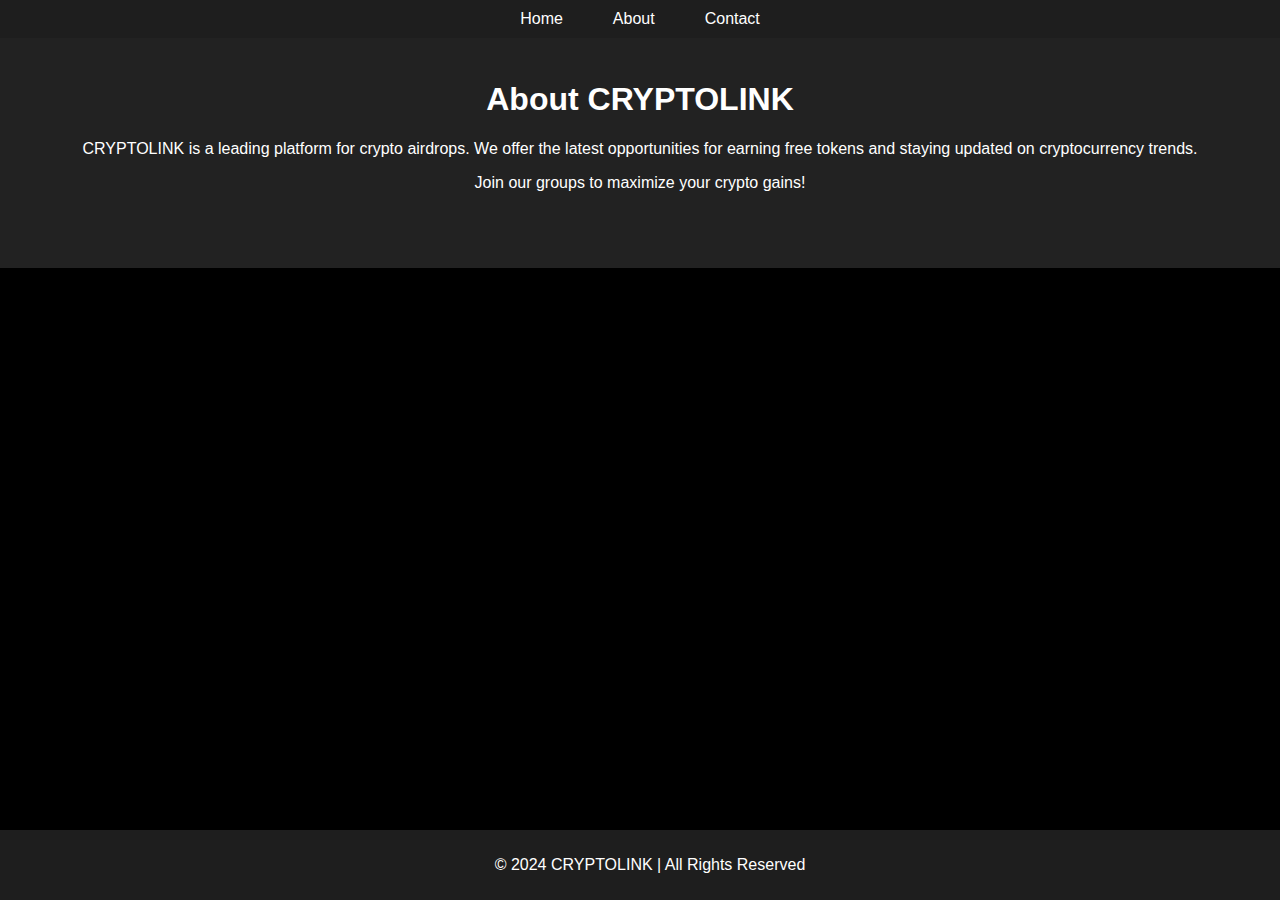
==== about.html @ 1592b98e "Add files via upload" ====
<!DOCTYPE html>
<html lang="en">
<head>
    <meta charset="UTF-8">
    <meta name="viewport" content="width=device-width, initial-scale=1.0">
    <title>CRYPTOLINK - About</title>
    <link rel="stylesheet" href="styles.css">
</head>
<body>
    <header>
        <nav>
            <ul>
                <li><a href="index.html">Home</a></li>
                <li><a href="about.html">About</a></li>
                <li><a href="contact.html">Contact</a></li>
            </ul>
        </nav>
    </header>

    <section class="about">
        <h1>About CRYPTOLINK</h1>
        <p>CRYPTOLINK is a leading platform for crypto airdrops. We offer the latest opportunities for earning free tokens and staying updated on cryptocurrency trends.</p>
        <p>Join our groups to maximize your crypto gains!</p>
    </section>

    <footer>
        <p>&copy; 2024 CRYPTOLINK | All Rights Reserved</p>
    </footer>

    <script src="script.js"></script>
</body>
</html>
---- styles.css ----
/* General body styling */
body {
    background-color: #000000; /* Black background */
    color: #ffffff;
    font-family: Arial, sans-serif;
    margin: 0;
    padding: 0;
}

/* Header and Navigation */
header {
    background: #1e1e1e;
    padding: 10px 0;
    position: fixed;
    width: 100%;
    top: 0;
    left: 0;
    z-index: 1000;
}

nav ul {
    display: flex;
    justify-content: center;
    list-style: none;
    padding: 0;
    margin: 0;
}

nav ul li {
    margin: 0 15px;
}

nav ul li a {
    color: #ffffff;
    text-decoration: none;
    padding: 5px 10px;
    transition: background 0.3s;
}

nav ul li a:hover {
    background: #333333;
    border-radius: 5px;
}

/* Hero Section */
.hero {
    display: flex;
    align-items: center;
    justify-content: center;
    height: 100vh;
    background: linear-gradient(135deg, #1e1e1e, #333333);
    text-align: center;
}

.hero-content {
    max-width: 600px;
}

.typing-effect {
    border-right: 2px solid #ffffff;
    white-space: nowrap;
    overflow: hidden;
    animation: typing 4s steps(10, end), blink-caret 0.75s step-end infinite;
}

@keyframes typing {
    from { width: 0; }
    to { width: 12ch; } /* Adjust width to the length of text */
}

@keyframes blink-caret {
    from, to { border-color: transparent; }
    50% { border-color: white; }
}

/* CTA Button */
.cta-button {
    display: inline-block;
    padding: 10px 20px;
    background-color: #1e1e1e;
    color: #ffffff;
    text-decoration: none;
    border-radius: 5px;
    margin-top: 20px;
    transition: background 0.3s;
}

.cta-button:hover {
    background-color: #333333;
}

/* About and Contact Sections */
section {
    padding: 60px 20px;
    text-align: center;
}

.about {
    background-color: #222222;
    padding: 60px 20px;
}

.contact {
    background-color: #333333;
    padding: 60px 20px;
}

form input, form textarea {
    display: block;
    width: calc(100% - 22px);
    margin: 10px auto;
    padding: 10px;
    border: none;
    border-radius: 5px;
}

form button {
    padding: 10px 20px;
    background-color: #1e1e1e;
    color: #ffffff;
    border: none;
    border-radius: 5px;
    cursor: pointer;
    transition: background 0.3s;
}

form button:hover {
    background-color: #333333;
}

/* Social Links */
.social-links {
    margin-top: 20px;
}

.social-button {
    display: inline-block;
    padding: 10px 20px;
    background-color: #1e1e1e;
    color: #ffffff;
    text-decoration: none;
    border-radius: 5px;
    margin: 10px;
    transition: background 0.3s;
}

.social-button:hover {
    background-color: #333333;
}

/* Footer */
footer {
    background-color: #1e1e1e;
    text-align: center;
    padding: 10px;
    position: fixed;
    width: 100%;
    bottom: 0;
}
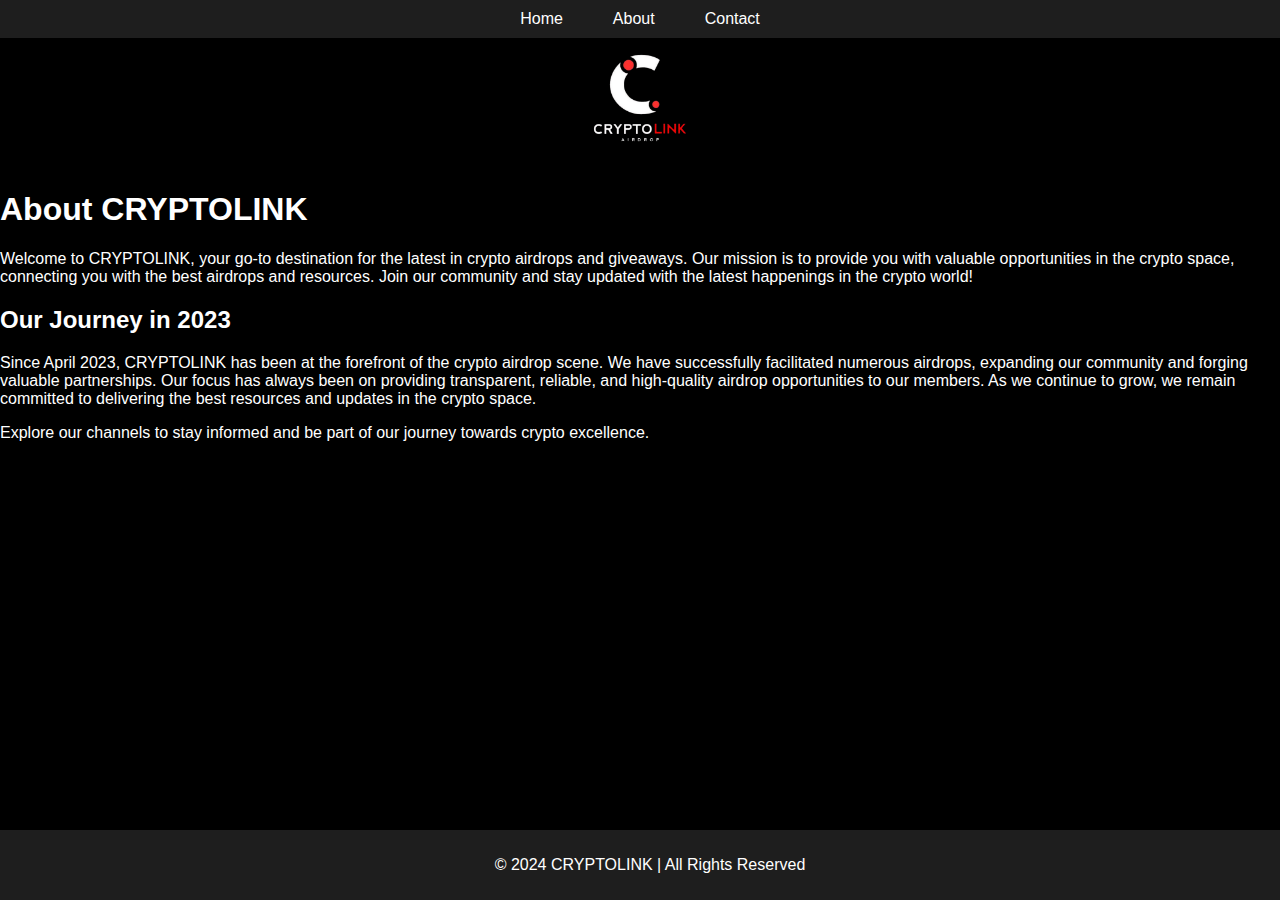
==== commit 0a2a88d3: "Update about.html" ====
--- a/about.html
+++ b/about.html
@@ -3,7 +3,7 @@
 <head>
     <meta charset="UTF-8">
     <meta name="viewport" content="width=device-width, initial-scale=1.0">
-    <title>CRYPTOLINK - About</title>
+    <title>About - CRYPTOLINK</title>
     <link rel="stylesheet" href="styles.css">
 </head>
 <body>
@@ -18,15 +18,18 @@
     </header>
 
     <section class="about">
-        <h1>About CRYPTOLINK</h1>
-        <p>CRYPTOLINK is a leading platform for crypto airdrops. We offer the latest opportunities for earning free tokens and staying updated on cryptocurrency trends.</p>
-        <p>Join our groups to maximize your crypto gains!</p>
+        <div class="about-content">
+            <img src="images/cryptolink.jpeg" alt="CRYPTOLINK Logo" class="logo">
+            <h1>About CRYPTOLINK</h1>
+            <p>Welcome to CRYPTOLINK, your go-to destination for the latest in crypto airdrops and giveaways. Our mission is to provide you with valuable opportunities in the crypto space, connecting you with the best airdrops and resources. Join our community and stay updated with the latest happenings in the crypto world!</p>
+            <h2>Our Journey in 2023</h2>
+            <p>Since April 2023, CRYPTOLINK has been at the forefront of the crypto airdrop scene. We have successfully facilitated numerous airdrops, expanding our community and forging valuable partnerships. Our focus has always been on providing transparent, reliable, and high-quality airdrop opportunities to our members. As we continue to grow, we remain committed to delivering the best resources and updates in the crypto space.</p>
+            <p>Explore our channels to stay informed and be part of our journey towards crypto excellence.</p>
+        </div>
     </section>
 
     <footer>
         <p>&copy; 2024 CRYPTOLINK | All Rights Reserved</p>
     </footer>
-
-    <script src="script.js"></script>
 </body>
 </html>
--- a/styles.css
+++ b/styles.css
@@ -56,96 +56,32 @@
     max-width: 600px;
 }
 
-.typing-effect {
-    border-right: 2px solid #ffffff;
-    white-space: nowrap;
-    overflow: hidden;
-    animation: typing 4s steps(10, end), blink-caret 0.75s step-end infinite;
+/* Logo Styling */
+.logo {
+    width: 150px; /* Adjust the size as needed */
+    margin: 20px auto;
+    display: block;
 }
 
-@keyframes typing {
-    from { width: 0; }
-    to { width: 12ch; } /* Adjust width to the length of text */
-}
-
-@keyframes blink-caret {
-    from, to { border-color: transparent; }
-    50% { border-color: white; }
-}
-
-/* CTA Button */
+/* CTA Buttons */
 .cta-button {
     display: inline-block;
     padding: 10px 20px;
-    background-color: #1e1e1e;
-    color: #ffffff;
+    background-color: #1e1e1e; /* Black background */
+    color: #ffffff; /* White text */
     text-decoration: none;
     border-radius: 5px;
-    margin-top: 20px;
-    transition: background 0.3s;
+    margin: 10px;
+    transition: background 0.3s, color 0.3s;
 }
 
 .cta-button:hover {
-    background-color: #333333;
+    background-color: #333333; /* Darker black */
 }
 
-/* About and Contact Sections */
-section {
-    padding: 60px 20px;
-    text-align: center;
-}
-
-.about {
-    background-color: #222222;
-    padding: 60px 20px;
-}
-
-.contact {
-    background-color: #333333;
-    padding: 60px 20px;
-}
-
-form input, form textarea {
-    display: block;
-    width: calc(100% - 22px);
-    margin: 10px auto;
-    padding: 10px;
-    border: none;
-    border-radius: 5px;
-}
-
-form button {
-    padding: 10px 20px;
-    background-color: #1e1e1e;
-    color: #ffffff;
-    border: none;
-    border-radius: 5px;
-    cursor: pointer;
-    transition: background 0.3s;
-}
-
-form button:hover {
-    background-color: #333333;
-}
-
-/* Social Links */
-.social-links {
-    margin-top: 20px;
-}
-
-.social-button {
-    display: inline-block;
-    padding: 10px 20px;
-    background-color: #1e1e1e;
-    color: #ffffff;
-    text-decoration: none;
-    border-radius: 5px;
-    margin: 10px;
-    transition: background 0.3s;
-}
-
-.social-button:hover {
-    background-color: #333333;
+.cta-button:active {
+    background-color: #ffffff; /* White background */
+    color: #000000; /* Black text */
 }
 
 /* Footer */
